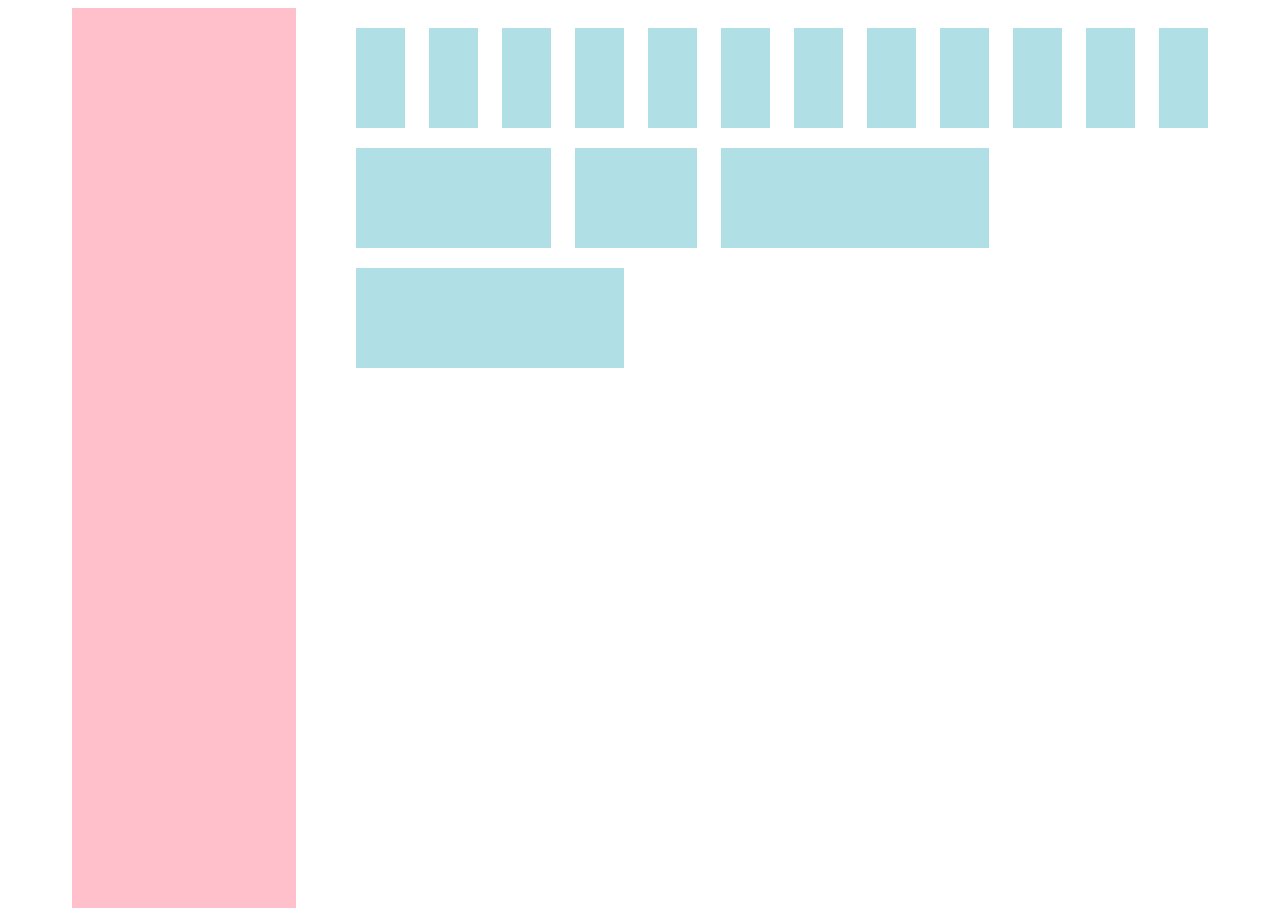
==== indexgrid.html @ fd711c8d "Initial commit w. grid" ====
<!DOCTYPE html>

<html lang="en">
  <head>
    <meta charset="utf-8" />

    <title>Grid demo</title>
    <!-- <link rel="stylesheet" href="./reset.css" /> -->
    <link rel="stylesheet" href="./grid.css" />
    <style>
      .gridSidebar {
        background-color: pink;
        height: 100vh;
      }

      .box {
        background-color: powderblue;
        margin-top: 20px;
        height: 100px;
      }
    </style>
    <meta
      name="viewport"
      content="width=device-width, initial-scale=1, minimum-scale=1"
    />
  </head>

  <body>
    <div class="gridContainer">
      <div class="gridSidebar"></div>
      <div class="gridContent">
        <div class="colLargeSpan1"><div class="box"></div></div>
        <div class="colSmallSpan1 colXLargeSpan1"><div class="box"></div></div>
        <div class="colLargeSpan1"><div class="box"></div></div>
        <div class="colLargeSpan1"><div class="box"></div></div>
        <div class="colLargeSpan1"><div class="box"></div></div>
        <div class="colLargeSpan1"><div class="box"></div></div>
        <div class="colLargeSpan1"><div class="box"></div></div>
        <div class="colLargeSpan1"><div class="box"></div></div>
        <div class="colLargeSpan1"><div class="box"></div></div>
        <div class="colLargeSpan1"><div class="box"></div></div>
        <div class="colLargeSpan1"><div class="box"></div></div>
        <div class="colLargeSpan1"><div class="box"></div></div>
        <div class="colLargeSpan3 colMediumSpan2"><div class="box"></div></div>
        <div class="colLargeSpan2 colMediumSpan2"><div class="box"></div></div>
        <div class="colLargeSpan4 colMediumSpan2"><div class="box"></div></div>
        <div class="colLargeSpan4 colMediumSpan2"><div class="box"></div></div>
      </div>
    </div>
  </body>
</html>
---- grid.css ----
/* The class gridContainer should be applied so that no margins are around it */
.gridContainer {
  margin: 0px 8px 0px 8px;
  display: grid;
  grid-template-columns: [content] 1fr;
}

/* The class gridSidebar should be nested directly below the class gridContainer */
.gridContainer .gridSidebar {
  width: 224px;
  margin-left: 12px;
  margin-right: 48px;
  display: none;
}

/* The class gridContent should be nested directly below the class gridContainer */
.gridContainer .gridContent {
  display: grid;
  grid-template-columns: repeat(4, 1fr);
  column-gap: 16px;
  grid-auto-rows: minmax(min-content, max-content);
  margin: 0px 12px;
}

/* The class rowContent should be nested directly below the class gridContainer */
.rowContent > .row {
  display: flex;
  flex-wrap: wrap;
}

.gridContent .colSmallSpan1 {
  grid-column: auto / span 1;
}
.rowContent .colSmallSpan1 {
  flex-basis: calc(25% - 12px);
  margin: 0px 6px;
}

.gridContent .colSmallSpan2 {
  grid-column: auto / span 2;
}
.rowContent .colSmallSpan2 {
  flex-basis: calc(50% - 12px);
  margin: 0px 6px;
}

.gridContent .colSmallSpan3 {
  grid-column: auto / span 3;
}
.rowContent .colSmallSpan3 {
  flex-basis: calc(75% - 12px);
  margin: 0px 6px;
}

.gridContent .colSmallSpan4 {
  grid-column: auto / span 4;
}
.rowContent .colSmallSpan4 {
  flex-basis: 100%;
  margin: 0px 6px;
}

.gridContent .colSmallStart1 {
  grid-column-start: 1;
}

.gridContent .colSmallStart2 {
  grid-column-start: 2;
}
.rowContent .colSmallOffset1 {
  margin-left: calc(25% + 6px);
}

.gridContent .colSmallStart3 {
  grid-column-start: 3;
}
.rowContent .colSmallOffset2 {
  margin-left: calc(50% + 6px);
}

.gridContent .colSmallStart4 {
  grid-column-start: 4;
}
.rowContent .colSmallOffset3 {
  margin-left: calc(75% + 6px);
}

@media (min-width: 376px) {
  .gridContainer {
    margin: 0px 20px 0px 20px;
  }

  .gridContainer .gridContent {
    grid-template-columns: repeat(8, 1fr);
    column-gap: 24px;
  }

  /* If small is defaulted to, we need to adjust for a bigger gap */
  .gridContent .colSmallSpan1 {
    grid-column: auto / span 1;
  }
  .rowContent .colSmallSpan1 {
    flex-basis: calc(25% - 24px);
    margin: 0px 12px;
  }

  .gridContent .colSmallSpan2 {
    grid-column: auto / span 2;
  }
  .rowContent .colSmallSpan2 {
    flex-basis: calc(50% - 24px);
    margin: 0px 12px;
  }

  .gridContent .colSmallSpan3 {
    grid-column: auto / span 3;
  }
  .rowContent .colSmallSpan3 {
    flex-basis: calc(75% - 24px);
    margin: 0px 12px;
  }

  .gridContent .colSmallSpan4 {
    grid-column: auto / span 4;
  }
  .rowContent .colSmallSpan4 {
    flex-basis: 100%;
    margin: 0px 12px;
  }

  .rowContent .colSmallOffset1 {
    margin-left: calc(25% + 12px);
  }

  .rowContent .colSmallOffset2 {
    margin-left: calc(50% + 12px);
  }

  .rowContent .colSmallOffset3 {
    margin-left: calc(75% + 12px);
  }
  /* ^ Small default handling end ^ */

  .gridContent .colMediumSpan1 {
    grid-column: auto / span 1;
  }
  .rowContent .colMediumSpan1 {
    flex-basis: calc(12.5% - 24px);
    margin: 0px 12px;
  }

  .gridContent .colMediumSpan2 {
    grid-column: auto / span 2;
  }
  .rowContent .colMediumSpan2 {
    flex-basis: calc(25% - 24px);
    margin: 0px 12px;
  }

  .gridContent .colMediumSpan3 {
    grid-column: auto / span 3;
  }
  .rowContent .colMediumSpan3 {
    flex-basis: calc(37.5% - 24px);
    margin: 0px 12px;
  }

  .gridContent .colMediumSpan4 {
    grid-column: auto / span 4;
  }
  .rowContent .colMediumSpan4 {
    flex-basis: calc(50% - 24px);
    margin: 0px 12px;
  }

  .gridContent .colMediumSpan5 {
    grid-column: auto / span 5;
  }
  .rowContent .colMediumSpan5 {
    flex-basis: calc(62.5% - 24px);
    margin: 0px 12px;
  }

  .gridContent .colMediumSpan6 {
    grid-column: auto / span 6;
  }
  .rowContent .colMediumSpan6 {
    flex-basis: calc(75% - 24px);
    margin: 0px 12px;
  }

  .gridContent .colMediumSpan7 {
    grid-column: auto / span 7;
  }
  .rowContent .colMediumSpan7 {
    flex-basis: calc(87.5% - 24px);
    margin: 0px 12px;
  }

  .gridContent .colMediumSpan8 {
    grid-column: auto / span 8;
  }
  .rowContent .colMediumSpan8 {
    flex-basis: 100%;
    margin: 0px 12px;
  }

  .gridContent .colMediumStart1 {
    grid-column-start: 1;
  }

  .gridContent .colMediumStart2 {
    grid-column-start: 2;
  }
  .rowContent .colMediumOffset1 {
    margin-left: calc(12.5% + 12px);
  }

  .gridContent .colMediumStart3 {
    grid-column-start: 3;
  }
  .rowContent .colMediumOffset2 {
    margin-left: calc(25% + 12px);
  }

  .gridContent .colMediumStart4 {
    grid-column-start: 4;
  }
  .rowContent .colMediumOffset3 {
    margin-left: calc(37.5% + 12px);
  }

  .gridContent .colMediumStart5 {
    grid-column-start: 5;
  }
  .rowContent .colMediumOffset4 {
    margin-left: calc(50% + 12px);
  }

  .gridContent .colMediumStart6 {
    grid-column-start: 6;
  }
  .rowContent .colMediumOffset5 {
    margin-left: calc(62.5% + 12px);
  }

  .gridContent .colMediumStart7 {
    grid-column-start: 7;
  }
  .rowContent .colMediumOffset6 {
    margin-left: calc(75% + 12px);
  }

  .gridContent .colMediumStart8 {
    grid-column-start: 8;
  }
  .rowContent .colMediumOffset7 {
    margin-left: calc(87.5% + 12px);
  }
}

@media (min-width: 769px) {
  .gridContainer {
    margin: 0px 52px 0px 52px;
    grid-template-columns: [sidebar] auto [content] 1fr;
  }

  .gridContainer .gridContent {
    grid-column: content;
    grid-template-columns: repeat(8, 1fr);
  }

  .gridContainer .rowContent {
    grid-column: content;
  }

  .gridContainer .gridSidebar {
    display: inline;
  }

  .gridContent .colLargeSpan1 {
    grid-column: auto / span 1;
  }
  .rowContent .colLargeSpan1 {
    flex-basis: calc(12.5% - 24px);
    margin: 0px 12px;
  }

  .gridContent .colLargeSpan2 {
    grid-column: auto / span 2;
  }
  .rowContent .colLargeSpan2 {
    flex-basis: calc(25% - 24px);
    margin: 0px 12px;
  }

  .gridContent .colLargeSpan3 {
    grid-column: auto / span 3;
  }
  .rowContent .colLargeSpan3 {
    flex-basis: calc(37.5% - 24px);
    margin: 0px 12px;
  }

  .gridContent .colLargeSpan4 {
    grid-column: auto / span 4;
  }
  .rowContent .colLargeSpan4 {
    flex-basis: calc(50% - 24px);
    margin: 0px 12px;
  }

  .gridContent .colLargeSpan5 {
    grid-column: auto / span 5;
  }
  .rowContent .colLargeSpan5 {
    flex-basis: calc(62.5% - 24px);
    margin: 0px 12px;
  }

  .gridContent .colLargeSpan6 {
    grid-column: auto / span 6;
  }
  .rowContent .colLargeSpan6 {
    flex-basis: calc(75% - 24px);
    margin: 0px 12px;
  }

  .gridContent .colLargeSpan7 {
    grid-column: auto / span 7;
  }
  .rowContent .colLargeSpan7 {
    flex-basis: calc(87.5% - 24px);
    margin: 0px 12px;
  }

  .gridContent .colLargeSpan8 {
    grid-column: auto / span 8;
  }
  .rowContent .colLargeSpan8 {
    flex-basis: 100%;
    margin: 0px 12px;
  }

  .gridContent .colLargeStart1 {
    grid-column-start: 1;
  }

  .gridContent .colLargeStart2 {
    grid-column-start: 2;
  }
  .rowContent .colLargeOffset1 {
    margin-left: calc(12.5% + 12px);
  }

  .gridContent .colLargeStart3 {
    grid-column-start: 3;
  }
  .rowContent .colLargeOffset2 {
    margin-left: calc(25% + 12px);
  }

  .gridContent .colLargeStart4 {
    grid-column-start: 4;
  }
  .rowContent .colLargeOffset3 {
    margin-left: calc(37.5% + 12px);
  }

  .gridContent .colLargeStart5 {
    grid-column-start: 5;
  }
  .rowContent .colLargeOffset4 {
    margin-left: calc(50% + 12px);
  }

  .gridContent .colLargeStart6 {
    grid-column-start: 6;
  }
  .rowContent .colLargeOffset5 {
    margin-left: calc(62.5% + 12px);
  }

  .gridContent .colLargeStart7 {
    grid-column-start: 7;
  }
  .rowContent .colLargeOffset6 {
    margin-left: calc(75% + 12px);
  }

  .gridContent .colLargeStart8 {
    grid-column-start: 8;
  }
  .rowContent .colLargeOffset7 {
    margin-left: calc(87.5% + 12px);
  }
}

@media (min-width: 1025px) {
  .gridContainer .gridContent {
    grid-template-columns: repeat(12, 1fr);
  }

  .gridContent .colXLargeSpan1 {
    grid-column: auto / span 1;
  }
  .rowContent .colXLargeSpan1 {
    flex-basis: calc(8.333% - 24px);
    margin: 0px 12px;
  }

  .gridContent .colXLargeSpan2 {
    grid-column: auto / span 2;
  }
  .rowContent .colXLargeSpan2 {
    flex-basis: calc(16.667% - 24px);
    margin: 0px 12px;
  }

  .gridContent .colXLargeSpan3 {
    grid-column: auto / span 3;
  }
  .rowContent .colXLargeSpan3 {
    flex-basis: calc(25% - 24px);
    margin: 0px 12px;
  }

  .gridContent .colXLargeSpan4 {
    grid-column: auto / span 4;
  }
  .rowContent .colXLargeSpan4 {
    flex-basis: calc(33.333% - 24px);
    margin: 0px 12px;
  }

  .gridContent .colXLargeSpan5 {
    grid-column: auto / span 5;
  }
  .rowContent .colXLargeSpan5 {
    flex-basis: calc(41.666% - 24px);
    margin: 0px 12px;
  }

  .gridContent .colXLargeSpan6 {
    grid-column: auto / span 6;
  }
  .rowContent .colXLargeSpan6 {
    flex-basis: calc(50% - 24px);
    margin: 0px 12px;
  }

  .gridContent .colXLargeSpan7 {
    grid-column: auto / span 7;
  }
  .rowContent .colXLargeSpan7 {
    flex-basis: calc(58.333% - 24px);
    margin: 0px 12px;
  }

  .gridContent .colXLargeSpan8 {
    grid-column: auto / span 8;
  }
  .rowContent .colXLargeSpan8 {
    flex-basis: calc(66.667% - 24px);
    margin: 0px 12px;
  }

  .gridContent .colXLargeSpan9 {
    grid-column: auto / span 9;
  }
  .rowContent .colXLargeSpan9 {
    flex-basis: calc(75% - 24px);
    margin: 0px 12px;
  }

  .gridContent .colXLargeSpan10 {
    grid-column: auto / span 10;
  }
  .rowContent .colXLargeSpan10 {
    flex-basis: calc(83.333% - 24px);
    margin: 0px 12px;
  }

  .gridContent .colXLargeSpan11 {
    grid-column: auto / span 11;
  }
  .rowContent .colXLargeSpan11 {
    flex-basis: calc(91.667% - 24px);
    margin: 0px 12px;
  }

  .gridContent .colXLargeSpan12 {
    grid-column: auto / span 12;
  }
  .rowContent .colXLargeSpan12 {
    flex-basis: 100%;
    margin: 0px 12px;
  }

  .gridContent .colXLargeStart1 {
    grid-column-start: 1;
  }

  .gridContent .colXLargeStart2 {
    grid-column-start: 2;
  }
  .rowContent .colXLargeOffset1 {
    margin-left: calc(8.333% + 12px);
  }

  .gridContent .colXLargeStart3 {
    grid-column-start: 3;
  }
  .rowContent .colXLargeOffset2 {
    margin-left: calc(16.667% + 12px);
  }

  .gridContent .colXLargeStart4 {
    grid-column-start: 4;
  }
  .rowContent .colXLargeOffset3 {
    margin-left: calc(25% + 12px);
  }

  .gridContent .colXLargeStart5 {
    grid-column-start: 5;
  }
  .rowContent .colXLargeOffset4 {
    margin-left: calc(33.333% + 12px);
  }

  .gridContent .colXLargeStart6 {
    grid-column-start: 6;
  }
  .rowContent .colXLargeOffset5 {
    margin-left: calc(41.667% + 12px);
  }

  .gridContent .colXLargeStart7 {
    grid-column-start: 7;
  }
  .rowContent .colXLargeOffset6 {
    margin-left: calc(50% + 12px);
  }

  .gridContent .colXLargeStart8 {
    grid-column-start: 8;
  }
  .rowContent .colXLargeOffset7 {
    margin-left: calc(58.333% + 12px);
  }

  .gridContent .colXLargeStart9 {
    grid-column-start: 9;
  }
  .rowContent .colXLargeOffset8 {
    margin-left: calc(66.667% + 12px);
  }

  .gridContent .colXLargeStart10 {
    grid-column-start: 10;
  }
  .rowContent .colXLargeOffset9 {
    margin-left: calc(75% + 12px);
  }

  .gridContent .colXLargeStart11 {
    grid-column-start: 11;
  }
  .rowContent .colXLargeOffset10 {
    margin-left: calc(83.333% + 12px);
  }

  .gridContent .colXLargeStart12 {
    grid-column-start: 12;
  }
  .rowContent .colXLargeOffset11 {
    margin-left: calc(91.667% + 12px);
  }
}

@media (min-width: 1440px) {
  .gridContainer {
    margin: 0px auto;
    max-width: 1312px; /* 64px + 1312px + 64px = 1440px */
  }
}
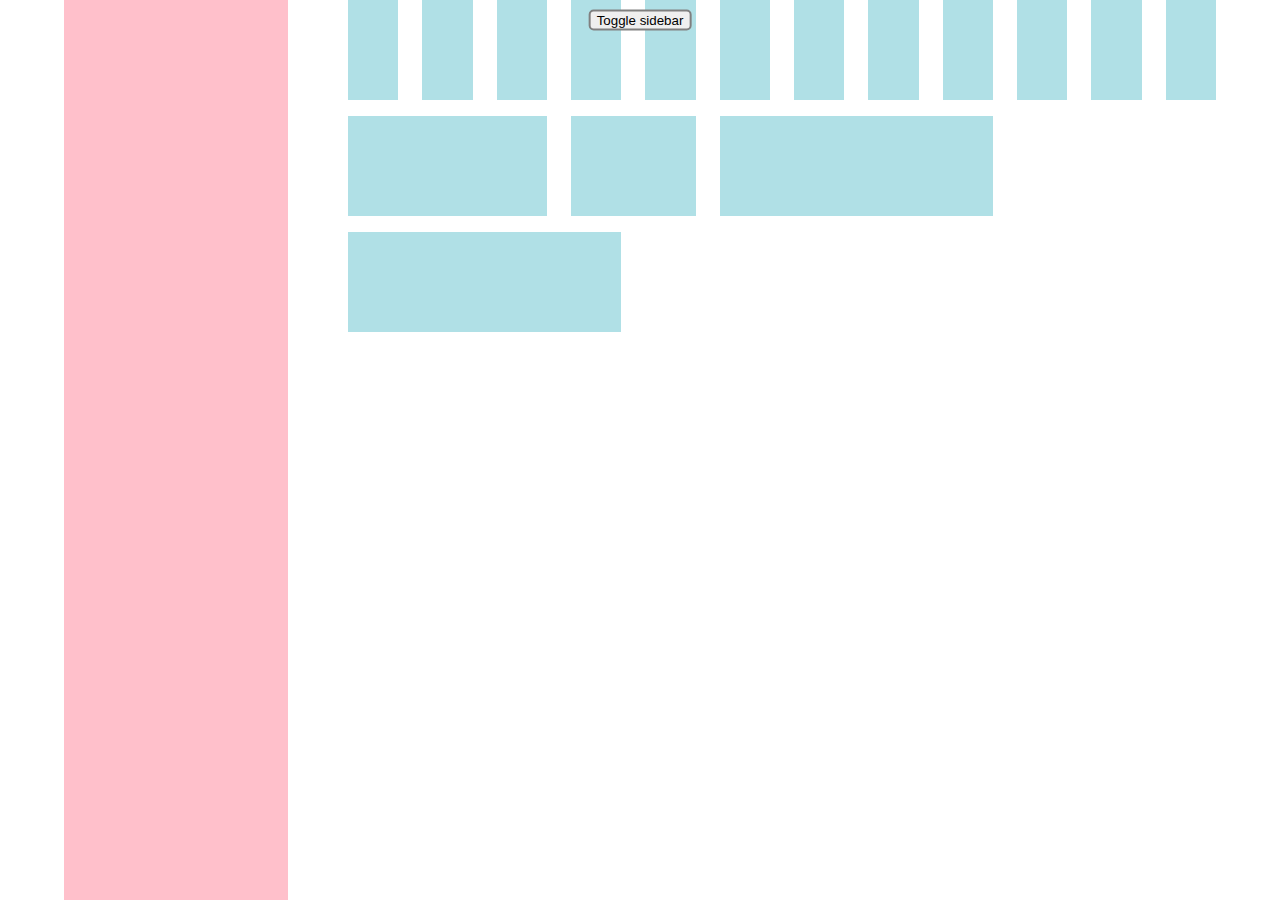
==== commit e2d751a1: "Add button to toggle grid" ====
--- a/indexgrid.html
+++ b/indexgrid.html
@@ -5,7 +5,7 @@
     <meta charset="utf-8" />
 
     <title>Grid demo</title>
-    <!-- <link rel="stylesheet" href="./reset.css" /> -->
+    <link rel="stylesheet" href="./reset.css" />
     <link rel="stylesheet" href="./grid.css" />
     <style>
       .gridSidebar {
@@ -15,19 +15,45 @@
 
       .box {
         background-color: powderblue;
-        margin-top: 20px;
         height: 100px;
+      }
+
+      .sidebarButton {
+        border: 2px solid gray;
+        border-radius: 5px;
+        position: absolute;
+        top: 20px; /* position the top  edge of the element at the middle of the parent */
+        left: 50%; /* position the left edge of the element at the middle of the parent */
+
+        transform: translate(-50%, -50%);
+      }
+
+      .hide {
+        display: none !important;
       }
     </style>
     <meta
       name="viewport"
       content="width=device-width, initial-scale=1, minimum-scale=1"
     />
+    <script>
+      function toggleSidebar() {
+        var sidebar = document.getElementById("sidebar");
+        if (sidebar.classList.contains("hide")) {
+          sidebar.classList.remove("hide");
+        } else {
+          sidebar.classList.add("hide");
+        }
+      }
+    </script>
   </head>
 
   <body>
+    <button class="sidebarButton" onClick="toggleSidebar()">
+      Toggle sidebar
+    </button>
     <div class="gridContainer">
-      <div class="gridSidebar"></div>
+      <div id="sidebar" class="gridSidebar"></div>
       <div class="gridContent">
         <div class="colLargeSpan1"><div class="box"></div></div>
         <div class="colSmallSpan1 colXLargeSpan1"><div class="box"></div></div>
--- a/grid.css
+++ b/grid.css
@@ -17,7 +17,7 @@
 .gridContainer .gridContent {
   display: grid;
   grid-template-columns: repeat(4, 1fr);
-  column-gap: 16px;
+  gap: 16px;
   grid-auto-rows: minmax(min-content, max-content);
   margin: 0px 12px;
 }
@@ -33,7 +33,7 @@
 }
 .rowContent .colSmallSpan1 {
   flex-basis: calc(25% - 12px);
-  margin: 0px 6px;
+  margin: 6px;
 }
 
 .gridContent .colSmallSpan2 {
@@ -41,7 +41,7 @@
 }
 .rowContent .colSmallSpan2 {
   flex-basis: calc(50% - 12px);
-  margin: 0px 6px;
+  margin: 6px;
 }
 
 .gridContent .colSmallSpan3 {
@@ -49,7 +49,7 @@
 }
 .rowContent .colSmallSpan3 {
   flex-basis: calc(75% - 12px);
-  margin: 0px 6px;
+  margin: 6px;
 }
 
 .gridContent .colSmallSpan4 {
@@ -57,7 +57,7 @@
 }
 .rowContent .colSmallSpan4 {
   flex-basis: 100%;
-  margin: 0px 6px;
+  margin: 6px;
 }
 
 .gridContent .colSmallStart1 {
@@ -85,7 +85,7 @@
   margin-left: calc(75% + 6px);
 }
 
-@media (min-width: 376px) {
+@media (min-width: 600px) {
   .gridContainer {
     margin: 0px 20px 0px 20px;
   }
@@ -101,7 +101,7 @@
   }
   .rowContent .colSmallSpan1 {
     flex-basis: calc(25% - 24px);
-    margin: 0px 12px;
+    margin: 12px;
   }
 
   .gridContent .colSmallSpan2 {
@@ -109,7 +109,7 @@
   }
   .rowContent .colSmallSpan2 {
     flex-basis: calc(50% - 24px);
-    margin: 0px 12px;
+    margin: 12px;
   }
 
   .gridContent .colSmallSpan3 {
@@ -117,7 +117,7 @@
   }
   .rowContent .colSmallSpan3 {
     flex-basis: calc(75% - 24px);
-    margin: 0px 12px;
+    margin: 12px;
   }
 
   .gridContent .colSmallSpan4 {
@@ -125,7 +125,7 @@
   }
   .rowContent .colSmallSpan4 {
     flex-basis: 100%;
-    margin: 0px 12px;
+    margin: 12px;
   }
 
   .rowContent .colSmallOffset1 {
@@ -146,7 +146,7 @@
   }
   .rowContent .colMediumSpan1 {
     flex-basis: calc(12.5% - 24px);
-    margin: 0px 12px;
+    margin: 12px;
   }
 
   .gridContent .colMediumSpan2 {
@@ -154,7 +154,7 @@
   }
   .rowContent .colMediumSpan2 {
     flex-basis: calc(25% - 24px);
-    margin: 0px 12px;
+    margin: 12px;
   }
 
   .gridContent .colMediumSpan3 {
@@ -162,7 +162,7 @@
   }
   .rowContent .colMediumSpan3 {
     flex-basis: calc(37.5% - 24px);
-    margin: 0px 12px;
+    margin: 12px;
   }
 
   .gridContent .colMediumSpan4 {
@@ -170,7 +170,7 @@
   }
   .rowContent .colMediumSpan4 {
     flex-basis: calc(50% - 24px);
-    margin: 0px 12px;
+    margin: 12px;
   }
 
   .gridContent .colMediumSpan5 {
@@ -178,7 +178,7 @@
   }
   .rowContent .colMediumSpan5 {
     flex-basis: calc(62.5% - 24px);
-    margin: 0px 12px;
+    margin: 12px;
   }
 
   .gridContent .colMediumSpan6 {
@@ -186,7 +186,7 @@
   }
   .rowContent .colMediumSpan6 {
     flex-basis: calc(75% - 24px);
-    margin: 0px 12px;
+    margin: 12px;
   }
 
   .gridContent .colMediumSpan7 {
@@ -194,7 +194,7 @@
   }
   .rowContent .colMediumSpan7 {
     flex-basis: calc(87.5% - 24px);
-    margin: 0px 12px;
+    margin: 12px;
   }
 
   .gridContent .colMediumSpan8 {
@@ -202,7 +202,7 @@
   }
   .rowContent .colMediumSpan8 {
     flex-basis: 100%;
-    margin: 0px 12px;
+    margin: 12px;
   }
 
   .gridContent .colMediumStart1 {
@@ -283,7 +283,7 @@
   }
   .rowContent .colLargeSpan1 {
     flex-basis: calc(12.5% - 24px);
-    margin: 0px 12px;
+    margin: 12px;
   }
 
   .gridContent .colLargeSpan2 {
@@ -291,7 +291,7 @@
   }
   .rowContent .colLargeSpan2 {
     flex-basis: calc(25% - 24px);
-    margin: 0px 12px;
+    margin: 12px;
   }
 
   .gridContent .colLargeSpan3 {
@@ -299,7 +299,7 @@
   }
   .rowContent .colLargeSpan3 {
     flex-basis: calc(37.5% - 24px);
-    margin: 0px 12px;
+    margin: 12px;
   }
 
   .gridContent .colLargeSpan4 {
@@ -307,7 +307,7 @@
   }
   .rowContent .colLargeSpan4 {
     flex-basis: calc(50% - 24px);
-    margin: 0px 12px;
+    margin: 12px;
   }
 
   .gridContent .colLargeSpan5 {
@@ -315,7 +315,7 @@
   }
   .rowContent .colLargeSpan5 {
     flex-basis: calc(62.5% - 24px);
-    margin: 0px 12px;
+    margin: 12px;
   }
 
   .gridContent .colLargeSpan6 {
@@ -323,7 +323,7 @@
   }
   .rowContent .colLargeSpan6 {
     flex-basis: calc(75% - 24px);
-    margin: 0px 12px;
+    margin: 12px;
   }
 
   .gridContent .colLargeSpan7 {
@@ -331,7 +331,7 @@
   }
   .rowContent .colLargeSpan7 {
     flex-basis: calc(87.5% - 24px);
-    margin: 0px 12px;
+    margin: 12px;
   }
 
   .gridContent .colLargeSpan8 {
@@ -339,7 +339,7 @@
   }
   .rowContent .colLargeSpan8 {
     flex-basis: 100%;
-    margin: 0px 12px;
+    margin: 12px;
   }
 
   .gridContent .colLargeStart1 {
@@ -406,7 +406,7 @@
   }
   .rowContent .colXLargeSpan1 {
     flex-basis: calc(8.333% - 24px);
-    margin: 0px 12px;
+    margin: 12px;
   }
 
   .gridContent .colXLargeSpan2 {
@@ -414,7 +414,7 @@
   }
   .rowContent .colXLargeSpan2 {
     flex-basis: calc(16.667% - 24px);
-    margin: 0px 12px;
+    margin: 12px;
   }
 
   .gridContent .colXLargeSpan3 {
@@ -422,7 +422,7 @@
   }
   .rowContent .colXLargeSpan3 {
     flex-basis: calc(25% - 24px);
-    margin: 0px 12px;
+    margin: 12px;
   }
 
   .gridContent .colXLargeSpan4 {
@@ -430,7 +430,7 @@
   }
   .rowContent .colXLargeSpan4 {
     flex-basis: calc(33.333% - 24px);
-    margin: 0px 12px;
+    margin: 12px;
   }
 
   .gridContent .colXLargeSpan5 {
@@ -438,7 +438,7 @@
   }
   .rowContent .colXLargeSpan5 {
     flex-basis: calc(41.666% - 24px);
-    margin: 0px 12px;
+    margin: 12px;
   }
 
   .gridContent .colXLargeSpan6 {
@@ -446,7 +446,7 @@
   }
   .rowContent .colXLargeSpan6 {
     flex-basis: calc(50% - 24px);
-    margin: 0px 12px;
+    margin: 12px;
   }
 
   .gridContent .colXLargeSpan7 {
@@ -454,7 +454,7 @@
   }
   .rowContent .colXLargeSpan7 {
     flex-basis: calc(58.333% - 24px);
-    margin: 0px 12px;
+    margin: 12px;
   }
 
   .gridContent .colXLargeSpan8 {
@@ -462,7 +462,7 @@
   }
   .rowContent .colXLargeSpan8 {
     flex-basis: calc(66.667% - 24px);
-    margin: 0px 12px;
+    margin: 12px;
   }
 
   .gridContent .colXLargeSpan9 {
@@ -470,7 +470,7 @@
   }
   .rowContent .colXLargeSpan9 {
     flex-basis: calc(75% - 24px);
-    margin: 0px 12px;
+    margin: 12px;
   }
 
   .gridContent .colXLargeSpan10 {
@@ -478,7 +478,7 @@
   }
   .rowContent .colXLargeSpan10 {
     flex-basis: calc(83.333% - 24px);
-    margin: 0px 12px;
+    margin: 12px;
   }
 
   .gridContent .colXLargeSpan11 {
@@ -486,7 +486,7 @@
   }
   .rowContent .colXLargeSpan11 {
     flex-basis: calc(91.667% - 24px);
-    margin: 0px 12px;
+    margin: 12px;
   }
 
   .gridContent .colXLargeSpan12 {
@@ -494,7 +494,7 @@
   }
   .rowContent .colXLargeSpan12 {
     flex-basis: 100%;
-    margin: 0px 12px;
+    margin: 12px;
   }
 
   .gridContent .colXLargeStart1 {
@@ -582,6 +582,6 @@
 @media (min-width: 1440px) {
   .gridContainer {
     margin: 0px auto;
-    max-width: 1312px; /* 64px + 1312px + 64px = 1440px */
-  }
-}
+    max-width: 1336px; /* 52px + 1336px + 52px = 1440px */
+  }
+}
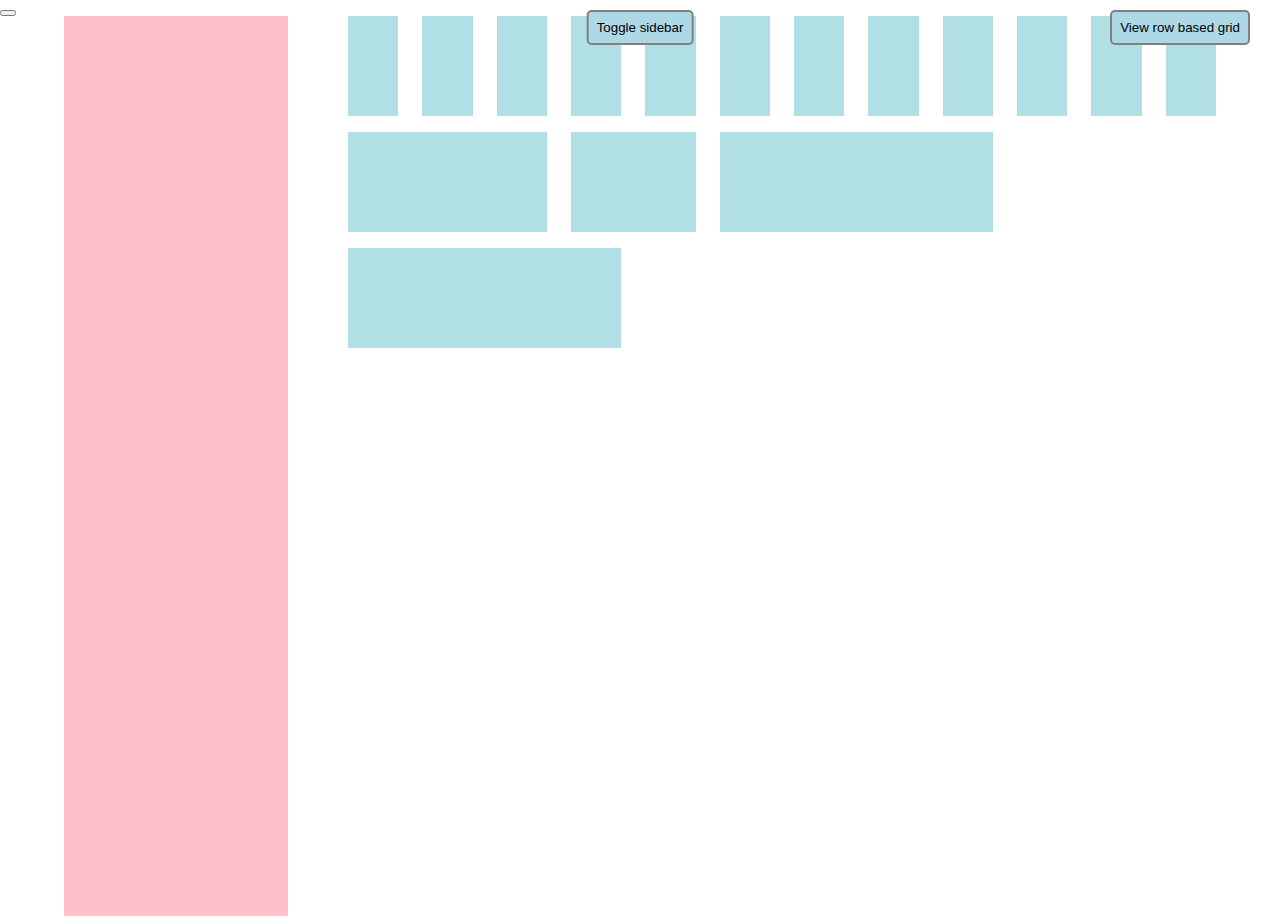
==== commit 6694c468: "Make grid easier to demo" ====
--- a/indexgrid.html
+++ b/indexgrid.html
@@ -7,31 +7,7 @@
     <title>Grid demo</title>
     <link rel="stylesheet" href="./reset.css" />
     <link rel="stylesheet" href="./grid.css" />
-    <style>
-      .gridSidebar {
-        background-color: pink;
-        height: 100vh;
-      }
-
-      .box {
-        background-color: powderblue;
-        height: 100px;
-      }
-
-      .sidebarButton {
-        border: 2px solid gray;
-        border-radius: 5px;
-        position: absolute;
-        top: 20px; /* position the top  edge of the element at the middle of the parent */
-        left: 50%; /* position the left edge of the element at the middle of the parent */
-
-        transform: translate(-50%, -50%);
-      }
-
-      .hide {
-        display: none !important;
-      }
-    </style>
+    <link rel="stylesheet" href="./demoStyles.css" />
     <meta
       name="viewport"
       content="width=device-width, initial-scale=1, minimum-scale=1"
@@ -49,8 +25,13 @@
   </head>
 
   <body>
-    <button class="sidebarButton" onClick="toggleSidebar()">
+    <button class="button sidebarButton" onClick="toggleSidebar()">
       Toggle sidebar
+    </button>
+    <button>
+      <a class="button navigateButton" href="index.html">
+        View row based grid
+      </a>
     </button>
     <div class="gridContainer">
       <div id="sidebar" class="gridSidebar"></div>
--- a/demoStyles.css
+++ b/demoStyles.css
@@ -0,0 +1,39 @@
+.gridSidebar {
+  background-color: pink;
+  height: 100vh;
+}
+
+.box {
+  background-color: powderblue;
+  height: 100px;
+}
+
+.button {
+  border: 2px solid gray;
+  border-radius: 5px;
+  background-color: lightblue;
+  padding: 8px;
+}
+
+.sidebarButton {
+  position: absolute;
+  top: 10px; /* position the top  edge of the element at the middle of the parent */
+  left: 50%; /* position the left edge of the element at the middle of the parent */
+
+  transform: translate(-50%, 0%);
+}
+
+.navigateButton {
+  position: absolute;
+  top: 10px;
+  right: 30px;
+}
+
+a {
+  color: black;
+  text-decoration: none; /* no underline */
+}
+
+.hide {
+  display: none !important;
+}
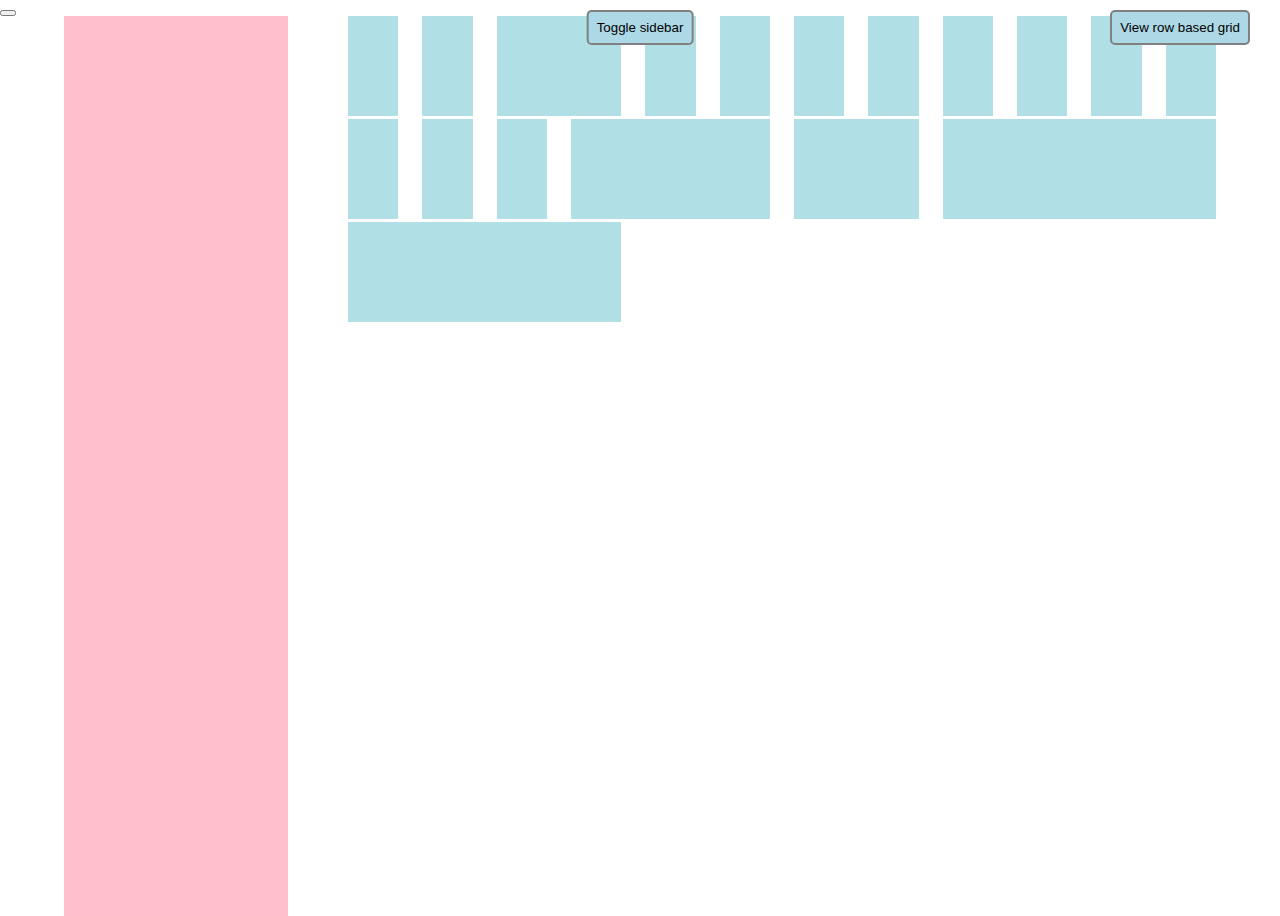
==== commit 1626773e: "Update html and demo styles" ====
--- a/indexgrid.html
+++ b/indexgrid.html
@@ -36,7 +36,9 @@
     <div class="gridContainer">
       <div id="sidebar" class="gridSidebar"></div>
       <div class="gridContent">
-        <div class="colLargeSpan1"><div class="box"></div></div>
+        <div class="colSmallSpan2 colLargeSpan1"><div class="box"></div></div>
+        <div class="colSmallSpan2 colLargeSpan1"><div class="box"></div></div>
+        <div class="colSmallSpan2 colSmallOffset1"><div class="box"></div></div>
         <div class="colSmallSpan1 colXLargeSpan1"><div class="box"></div></div>
         <div class="colLargeSpan1"><div class="box"></div></div>
         <div class="colLargeSpan1"><div class="box"></div></div>
--- a/grid.css
+++ b/grid.css
@@ -1,12 +1,17 @@
 /* The class gridContainer should be applied so that no margins are around it */
 .gridContainer {
-  margin: 0px 8px 0px 8px;
+  margin: 0px 8px;
   display: grid;
   grid-template-columns: [content] 1fr;
 }
 
+.gridFreeContainer {
+  margin: 0px 16px;
+}
+
 /* The class gridSidebar should be nested directly below the class gridContainer */
 .gridContainer .gridSidebar {
+  min-width: 224px;
   width: 224px;
   margin-left: 12px;
   margin-right: 48px;
@@ -17,7 +22,7 @@
 .gridContainer .gridContent {
   display: grid;
   grid-template-columns: repeat(4, 1fr);
-  gap: 16px;
+  column-gap: 16px;
   grid-auto-rows: minmax(min-content, max-content);
   margin: 0px 12px;
 }
@@ -32,24 +37,24 @@
   grid-column: auto / span 1;
 }
 .rowContent .colSmallSpan1 {
-  flex-basis: calc(25% - 12px);
-  margin: 6px;
+  flex-basis: calc(25% - 16px);
+  margin: 0px 8px;
 }
 
 .gridContent .colSmallSpan2 {
   grid-column: auto / span 2;
 }
 .rowContent .colSmallSpan2 {
-  flex-basis: calc(50% - 12px);
-  margin: 6px;
+  flex-basis: calc(50% - 16px);
+  margin: 0px 8px;
 }
 
 .gridContent .colSmallSpan3 {
   grid-column: auto / span 3;
 }
 .rowContent .colSmallSpan3 {
-  flex-basis: calc(75% - 12px);
-  margin: 6px;
+  flex-basis: calc(75% - 16px);
+  margin: 0px 8px;
 }
 
 .gridContent .colSmallSpan4 {
@@ -57,7 +62,7 @@
 }
 .rowContent .colSmallSpan4 {
   flex-basis: 100%;
-  margin: 6px;
+  margin: 0px 8px;
 }
 
 .gridContent .colSmallStart1 {
@@ -68,26 +73,30 @@
   grid-column-start: 2;
 }
 .rowContent .colSmallOffset1 {
-  margin-left: calc(25% + 6px);
+  margin-left: calc(25% + 8px);
 }
 
 .gridContent .colSmallStart3 {
   grid-column-start: 3;
 }
 .rowContent .colSmallOffset2 {
-  margin-left: calc(50% + 6px);
+  margin-left: calc(50% + 8px);
 }
 
 .gridContent .colSmallStart4 {
   grid-column-start: 4;
 }
 .rowContent .colSmallOffset3 {
-  margin-left: calc(75% + 6px);
+  margin-left: calc(75% + 8px);
 }
 
 @media (min-width: 600px) {
   .gridContainer {
-    margin: 0px 20px 0px 20px;
+    margin: 0px 20px;
+  }
+
+  .gridFreeContainer {
+    margin: 0px 32px;
   }
 
   .gridContainer .gridContent {
@@ -101,7 +110,7 @@
   }
   .rowContent .colSmallSpan1 {
     flex-basis: calc(25% - 24px);
-    margin: 12px;
+    margin: 0px 12px;
   }
 
   .gridContent .colSmallSpan2 {
@@ -109,7 +118,7 @@
   }
   .rowContent .colSmallSpan2 {
     flex-basis: calc(50% - 24px);
-    margin: 12px;
+    margin: 0px 12px;
   }
 
   .gridContent .colSmallSpan3 {
@@ -117,7 +126,7 @@
   }
   .rowContent .colSmallSpan3 {
     flex-basis: calc(75% - 24px);
-    margin: 12px;
+    margin: 0px 12px;
   }
 
   .gridContent .colSmallSpan4 {
@@ -125,7 +134,7 @@
   }
   .rowContent .colSmallSpan4 {
     flex-basis: 100%;
-    margin: 12px;
+    margin: 0px 12px;
   }
 
   .rowContent .colSmallOffset1 {
@@ -146,7 +155,7 @@
   }
   .rowContent .colMediumSpan1 {
     flex-basis: calc(12.5% - 24px);
-    margin: 12px;
+    margin: 0px 12px;
   }
 
   .gridContent .colMediumSpan2 {
@@ -154,7 +163,7 @@
   }
   .rowContent .colMediumSpan2 {
     flex-basis: calc(25% - 24px);
-    margin: 12px;
+    margin: 0px 12px;
   }
 
   .gridContent .colMediumSpan3 {
@@ -162,7 +171,7 @@
   }
   .rowContent .colMediumSpan3 {
     flex-basis: calc(37.5% - 24px);
-    margin: 12px;
+    margin: 0px 12px;
   }
 
   .gridContent .colMediumSpan4 {
@@ -170,7 +179,7 @@
   }
   .rowContent .colMediumSpan4 {
     flex-basis: calc(50% - 24px);
-    margin: 12px;
+    margin: 0px 12px;
   }
 
   .gridContent .colMediumSpan5 {
@@ -178,7 +187,7 @@
   }
   .rowContent .colMediumSpan5 {
     flex-basis: calc(62.5% - 24px);
-    margin: 12px;
+    margin: 0px 12px;
   }
 
   .gridContent .colMediumSpan6 {
@@ -186,7 +195,7 @@
   }
   .rowContent .colMediumSpan6 {
     flex-basis: calc(75% - 24px);
-    margin: 12px;
+    margin: 0px 12px;
   }
 
   .gridContent .colMediumSpan7 {
@@ -194,7 +203,7 @@
   }
   .rowContent .colMediumSpan7 {
     flex-basis: calc(87.5% - 24px);
-    margin: 12px;
+    margin: 0px 12px;
   }
 
   .gridContent .colMediumSpan8 {
@@ -202,7 +211,7 @@
   }
   .rowContent .colMediumSpan8 {
     flex-basis: 100%;
-    margin: 12px;
+    margin: 0px 12px;
   }
 
   .gridContent .colMediumStart1 {
@@ -261,8 +270,12 @@
 
 @media (min-width: 769px) {
   .gridContainer {
-    margin: 0px 52px 0px 52px;
+    margin: 0px 52px;
     grid-template-columns: [sidebar] auto [content] 1fr;
+  }
+
+  .gridFreeContainer {
+    margin: 0px 64px;
   }
 
   .gridContainer .gridContent {
@@ -276,6 +289,8 @@
 
   .gridContainer .gridSidebar {
     display: inline;
+    grid-column: sidebar;
+    grid-row: 1/20;
   }
 
   .gridContent .colLargeSpan1 {
@@ -283,7 +298,7 @@
   }
   .rowContent .colLargeSpan1 {
     flex-basis: calc(12.5% - 24px);
-    margin: 12px;
+    margin: 0px 12px;
   }
 
   .gridContent .colLargeSpan2 {
@@ -291,7 +306,7 @@
   }
   .rowContent .colLargeSpan2 {
     flex-basis: calc(25% - 24px);
-    margin: 12px;
+    margin: 0px 12px;
   }
 
   .gridContent .colLargeSpan3 {
@@ -299,7 +314,7 @@
   }
   .rowContent .colLargeSpan3 {
     flex-basis: calc(37.5% - 24px);
-    margin: 12px;
+    margin: 0px 12px;
   }
 
   .gridContent .colLargeSpan4 {
@@ -307,7 +322,7 @@
   }
   .rowContent .colLargeSpan4 {
     flex-basis: calc(50% - 24px);
-    margin: 12px;
+    margin: 0px 12px;
   }
 
   .gridContent .colLargeSpan5 {
@@ -315,7 +330,7 @@
   }
   .rowContent .colLargeSpan5 {
     flex-basis: calc(62.5% - 24px);
-    margin: 12px;
+    margin: 0px 12px;
   }
 
   .gridContent .colLargeSpan6 {
@@ -323,7 +338,7 @@
   }
   .rowContent .colLargeSpan6 {
     flex-basis: calc(75% - 24px);
-    margin: 12px;
+    margin: 0px 12px;
   }
 
   .gridContent .colLargeSpan7 {
@@ -331,7 +346,7 @@
   }
   .rowContent .colLargeSpan7 {
     flex-basis: calc(87.5% - 24px);
-    margin: 12px;
+    margin: 0px 12px;
   }
 
   .gridContent .colLargeSpan8 {
@@ -339,7 +354,7 @@
   }
   .rowContent .colLargeSpan8 {
     flex-basis: 100%;
-    margin: 12px;
+    margin: 0px 12px;
   }
 
   .gridContent .colLargeStart1 {
@@ -406,7 +421,7 @@
   }
   .rowContent .colXLargeSpan1 {
     flex-basis: calc(8.333% - 24px);
-    margin: 12px;
+    margin: 0px 12px;
   }
 
   .gridContent .colXLargeSpan2 {
@@ -414,7 +429,7 @@
   }
   .rowContent .colXLargeSpan2 {
     flex-basis: calc(16.667% - 24px);
-    margin: 12px;
+    margin: 0px 12px;
   }
 
   .gridContent .colXLargeSpan3 {
@@ -422,7 +437,7 @@
   }
   .rowContent .colXLargeSpan3 {
     flex-basis: calc(25% - 24px);
-    margin: 12px;
+    margin: 0px 12px;
   }
 
   .gridContent .colXLargeSpan4 {
@@ -430,7 +445,7 @@
   }
   .rowContent .colXLargeSpan4 {
     flex-basis: calc(33.333% - 24px);
-    margin: 12px;
+    margin: 0px 12px;
   }
 
   .gridContent .colXLargeSpan5 {
@@ -438,7 +453,7 @@
   }
   .rowContent .colXLargeSpan5 {
     flex-basis: calc(41.666% - 24px);
-    margin: 12px;
+    margin: 0px 12px;
   }
 
   .gridContent .colXLargeSpan6 {
@@ -446,7 +461,7 @@
   }
   .rowContent .colXLargeSpan6 {
     flex-basis: calc(50% - 24px);
-    margin: 12px;
+    margin: 0px 12px;
   }
 
   .gridContent .colXLargeSpan7 {
@@ -454,7 +469,7 @@
   }
   .rowContent .colXLargeSpan7 {
     flex-basis: calc(58.333% - 24px);
-    margin: 12px;
+    margin: 0px 12px;
   }
 
   .gridContent .colXLargeSpan8 {
@@ -462,7 +477,7 @@
   }
   .rowContent .colXLargeSpan8 {
     flex-basis: calc(66.667% - 24px);
-    margin: 12px;
+    margin: 0px 12px;
   }
 
   .gridContent .colXLargeSpan9 {
@@ -470,7 +485,7 @@
   }
   .rowContent .colXLargeSpan9 {
     flex-basis: calc(75% - 24px);
-    margin: 12px;
+    margin: 0px 12px;
   }
 
   .gridContent .colXLargeSpan10 {
@@ -478,7 +493,7 @@
   }
   .rowContent .colXLargeSpan10 {
     flex-basis: calc(83.333% - 24px);
-    margin: 12px;
+    margin: 0px 12px;
   }
 
   .gridContent .colXLargeSpan11 {
@@ -486,7 +501,7 @@
   }
   .rowContent .colXLargeSpan11 {
     flex-basis: calc(91.667% - 24px);
-    margin: 12px;
+    margin: 0px 12px;
   }
 
   .gridContent .colXLargeSpan12 {
@@ -494,7 +509,7 @@
   }
   .rowContent .colXLargeSpan12 {
     flex-basis: 100%;
-    margin: 12px;
+    margin: 0px 12px;
   }
 
   .gridContent .colXLargeStart1 {
@@ -584,4 +599,9 @@
     margin: 0px auto;
     max-width: 1336px; /* 52px + 1336px + 52px = 1440px */
   }
-}
+
+  .gridFreeContainer {
+    margin: 0px auto;
+    max-width: 1312px; /* 64px + 1312px + 64px = 1440px */
+  }
+}
--- a/demoStyles.css
+++ b/demoStyles.css
@@ -6,6 +6,7 @@
 .box {
   background-color: powderblue;
   height: 100px;
+  margin-bottom: 3px;
 }
 
 .button {
